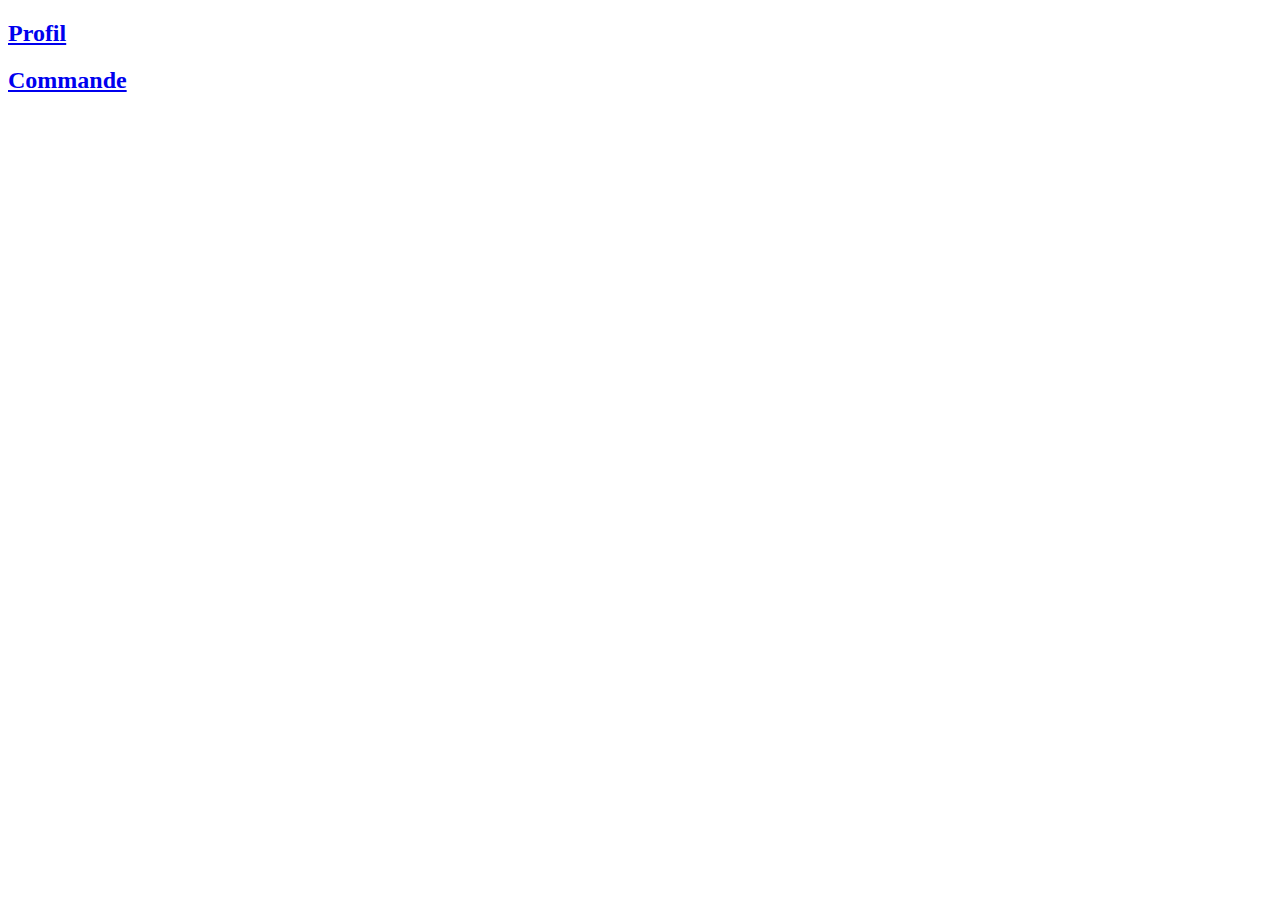
==== index.html @ edd63ac8 "move Index" ====
<!DOCTYPE html>
    <head>
        <meta charset="UTF-8">
        <title>Index</title>
        <link rel="stylesheet" type="text/css" href="../CSS/index.css">
    </head>
    <body>
        <div>
            <h2><a href="./HTML/page1.html">Profil</a></h2>
            <h2><a href="./HTML/page2.html">Commande</a></h2>
        </div>
    </body>
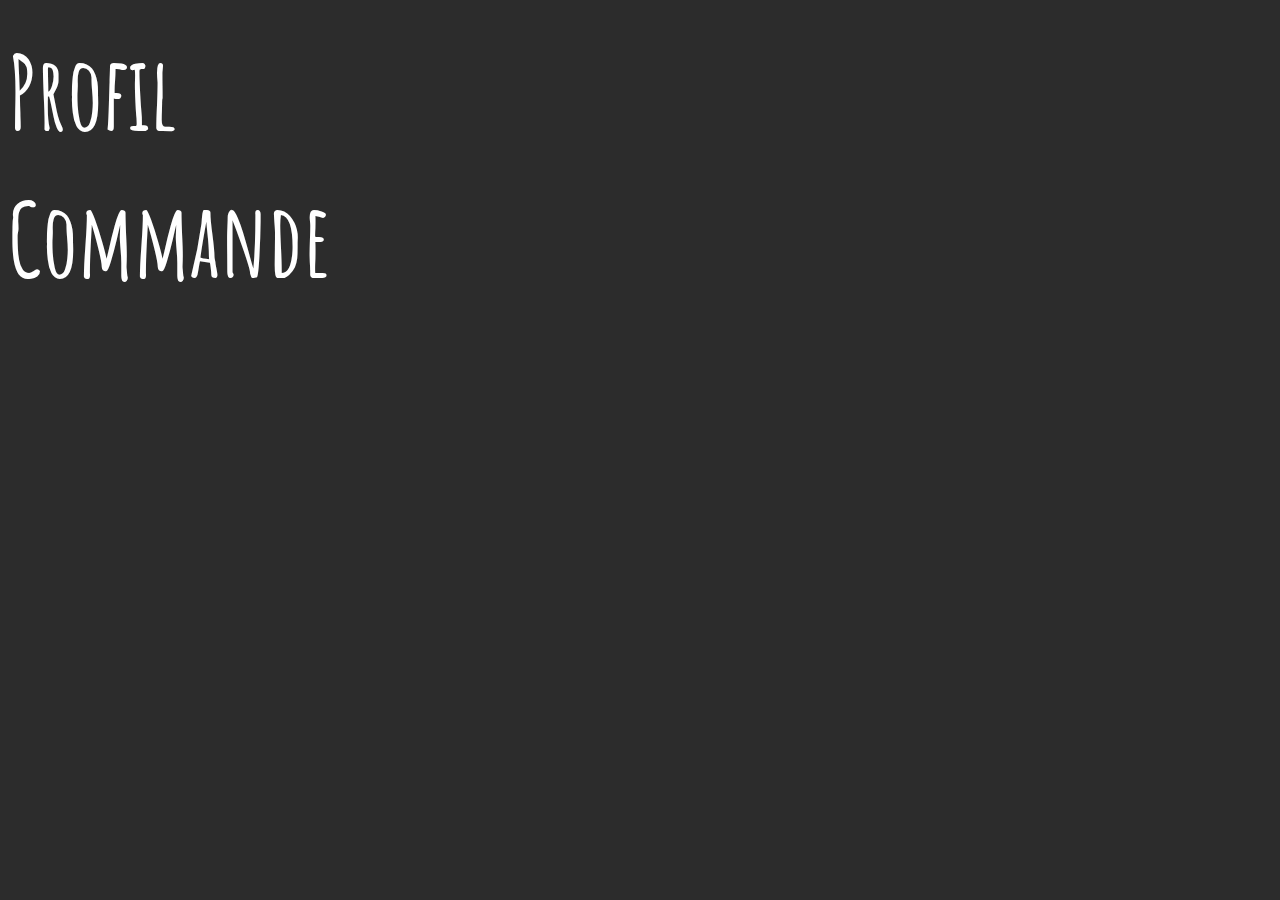
==== commit aa657087: "Index style" ====
--- a/index.html
+++ b/index.html
@@ -2,7 +2,7 @@
     <head>
         <meta charset="UTF-8">
         <title>Index</title>
-        <link rel="stylesheet" type="text/css" href="../CSS/index.css">
+        <link rel="stylesheet" type="text/css" href="./CSS/index.css">
     </head>
     <body>
         <div>
--- a/CSS/index.css
+++ b/CSS/index.css
@@ -0,0 +1,27 @@
+@font-face {
+    font-family: "AmaticSC";
+    src: url(../CONTENU/AmaticSC-Bold.ttf);
+}
+
+body{
+    background-color: #2C2C2C ;
+    display: flex;
+    justify-content: space-between;
+}
+h2{
+    justify-content: space-between;
+    align-self: center;
+}
+
+h2 a{
+    text-decoration: none;
+    color: white;
+    font-family: "AmaticSC";
+    width: 25%;
+    height: 25%;
+    font-size: 100px;
+}
+
+h2 a:hover{
+    color: #F7DC6F;
+}
